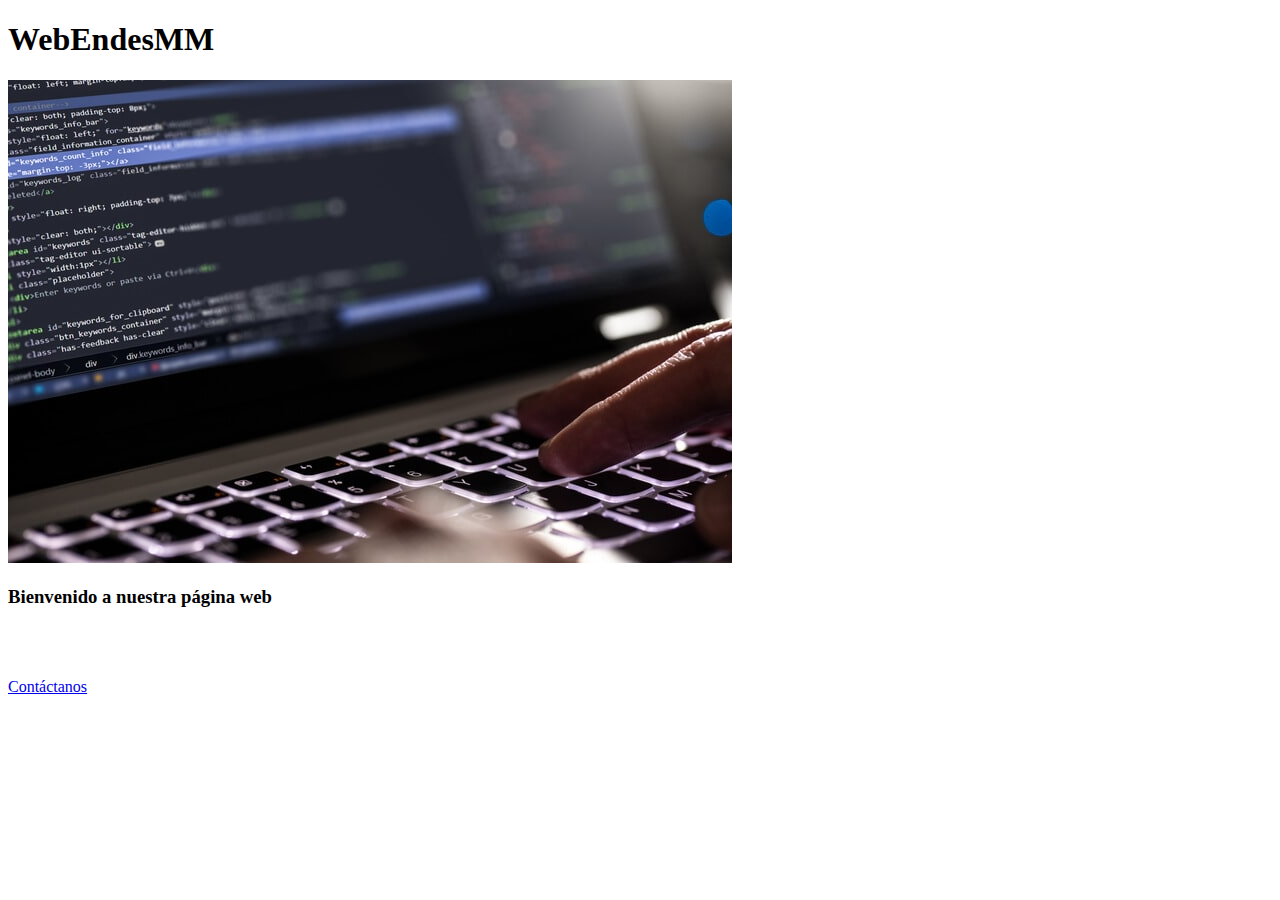
==== index.html @ 64279c6b "Closes #1 ; Añadido index.html" ====
<!DOCTYPE html>
<html>
<head>
  <title>WebEndesMM</title>
</head>
<body>
  <h1>WebEndesMM</h1>
  <p><img src="entornos-de-desarrollo-2.jpg"></p>
  <h3>Bienvenido a nuestra página web</h3>
  <br><br>
  <p><a href="contacto.html">Contáctanos</a></p>
</body>
</html>
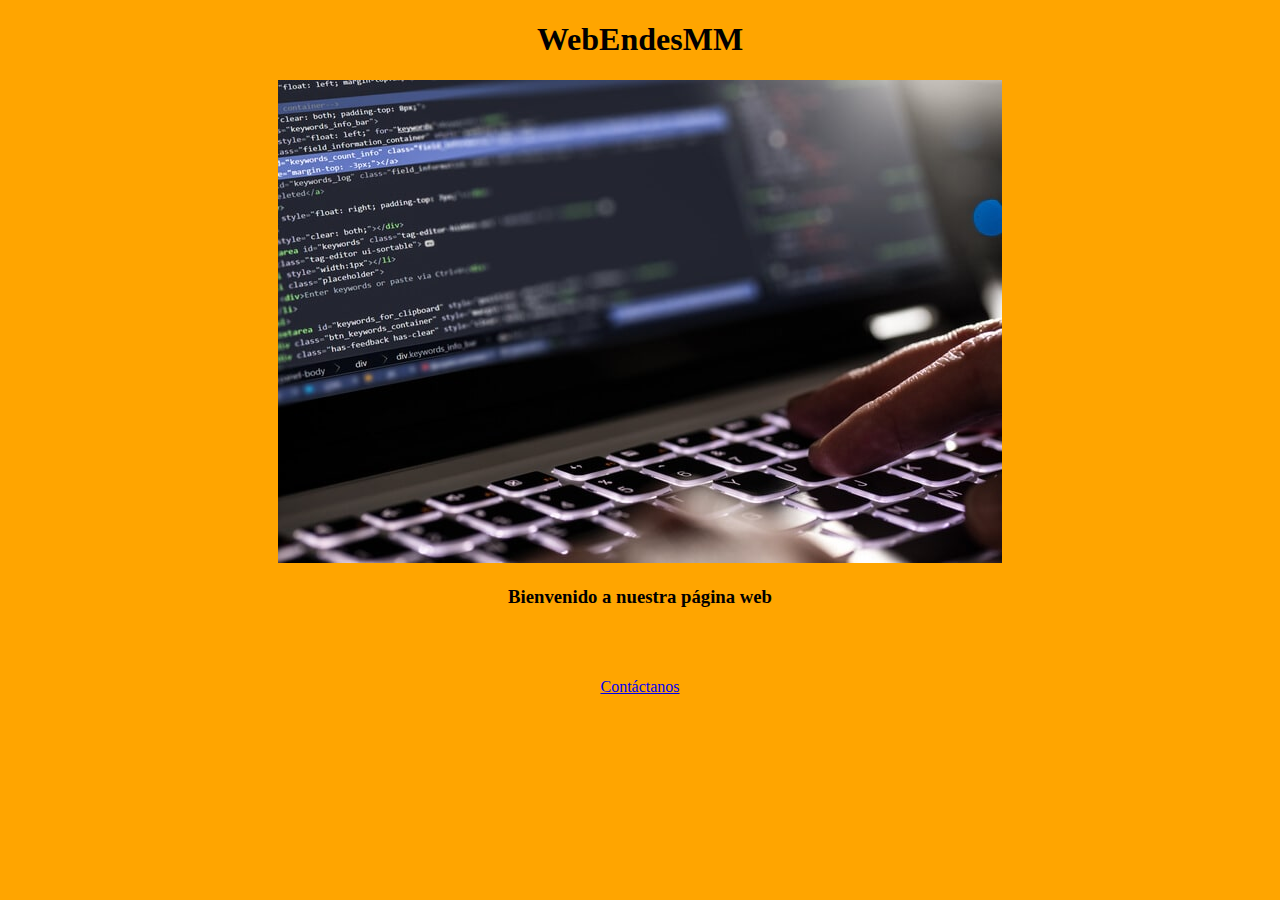
==== commit 490a8548: "Closes #3 ; Añadido css general" ====
--- a/index.html
+++ b/index.html
@@ -1,6 +1,7 @@
 <!DOCTYPE html>
 <html>
 <head>
+  <link href="css/general.css" rel="stylesheet">
   <title>WebEndesMM</title>
 </head>
 <body>
--- a/css/general.css
+++ b/css/general.css
@@ -0,0 +1,4 @@
+body {
+    text-align: center;
+    background-color: orange;
+}
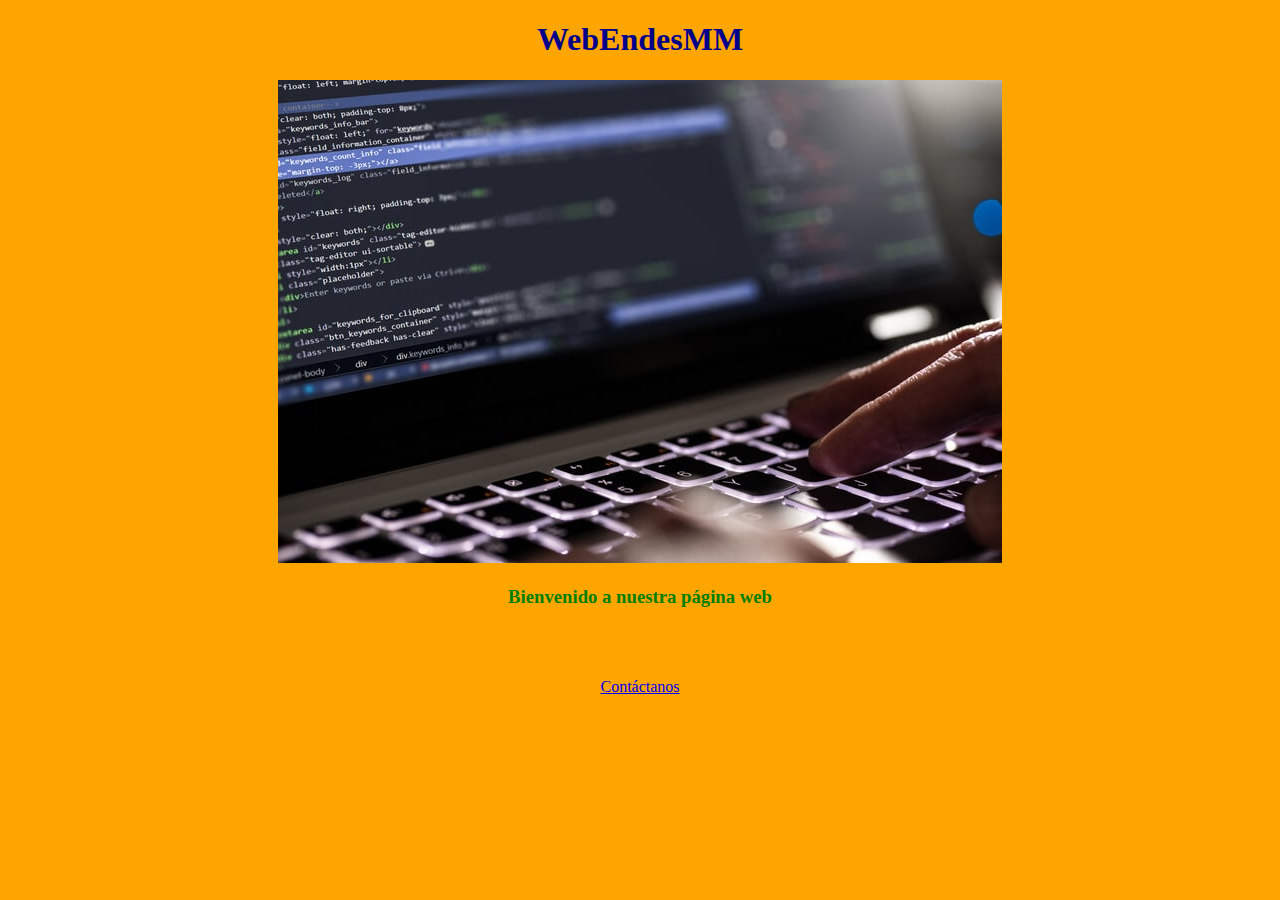
==== commit 1bb3ba3a: "Closes #4 ; Añadido css específico de index.html" ====
--- a/index.html
+++ b/index.html
@@ -2,6 +2,7 @@
 <html>
 <head>
   <link href="css/general.css" rel="stylesheet">
+  <link rel="stylesheet" href="css/index.css">
   <title>WebEndesMM</title>
 </head>
 <body>
--- a/css/index.css
+++ b/css/index.css
@@ -0,0 +1,6 @@
+h1 {
+    color: darkblue;
+}
+h3 {
+    color: green;
+}
